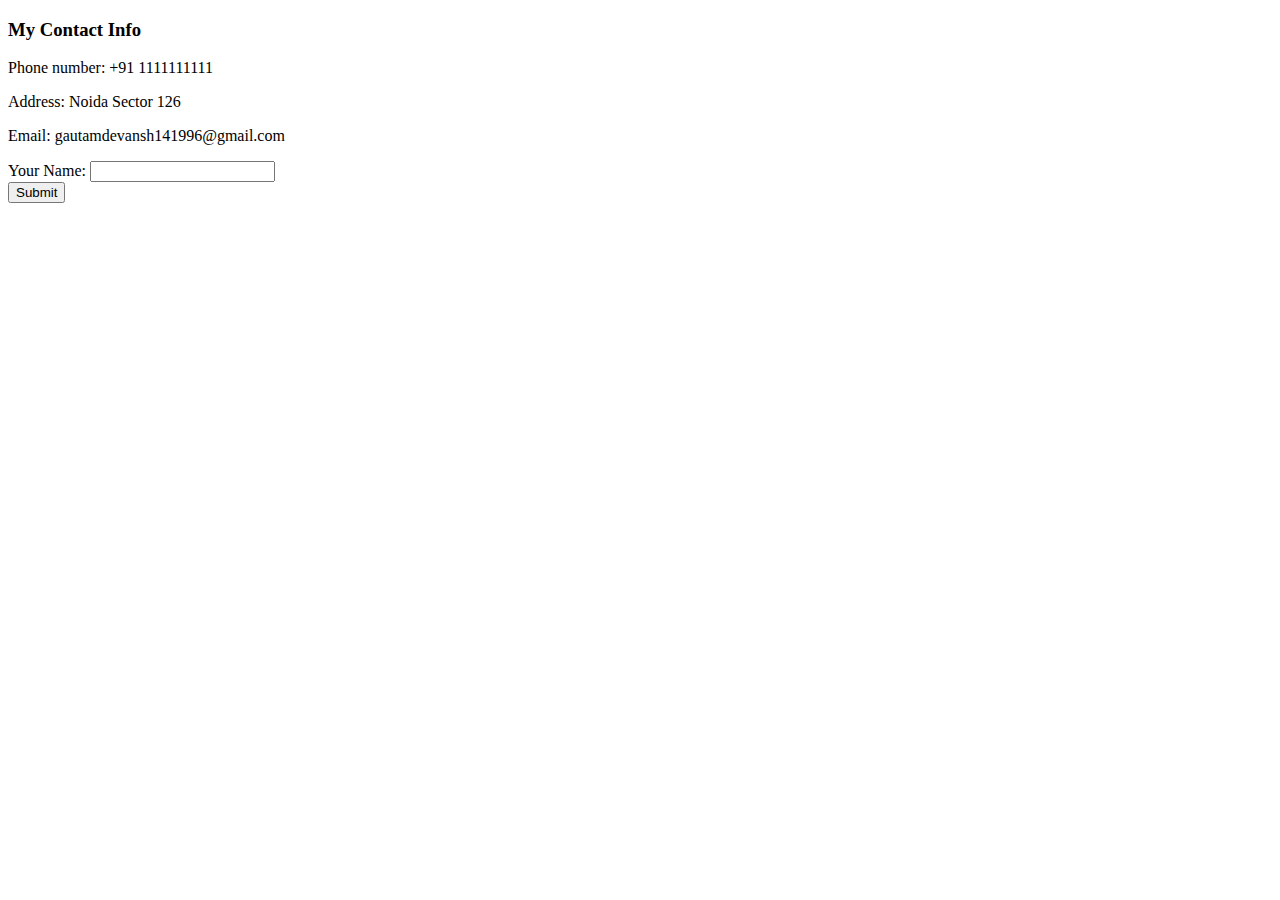
==== contact.html @ 0f7f209f "add initial cv website files" ====
<!DOCTYPE html>
<html lang="en">
<head>
    <meta charset="UTF-8">
    <meta name="viewport" content="width=device-width, initial-scale=1.0">
    <title>Document</title>
</head>
<body>
    <h3>My Contact Info </h3>
    <p>Phone number: +91 1111111111</p>
    <p>Address: Noida Sector 126</p>
    <p>Email: gautamdevansh141996@gmail.com</p>

    <form action="">
        <label> Your Name: </label>
        <input type="text"><br>
        <input type="submit">

    </form>

</body>
</html>
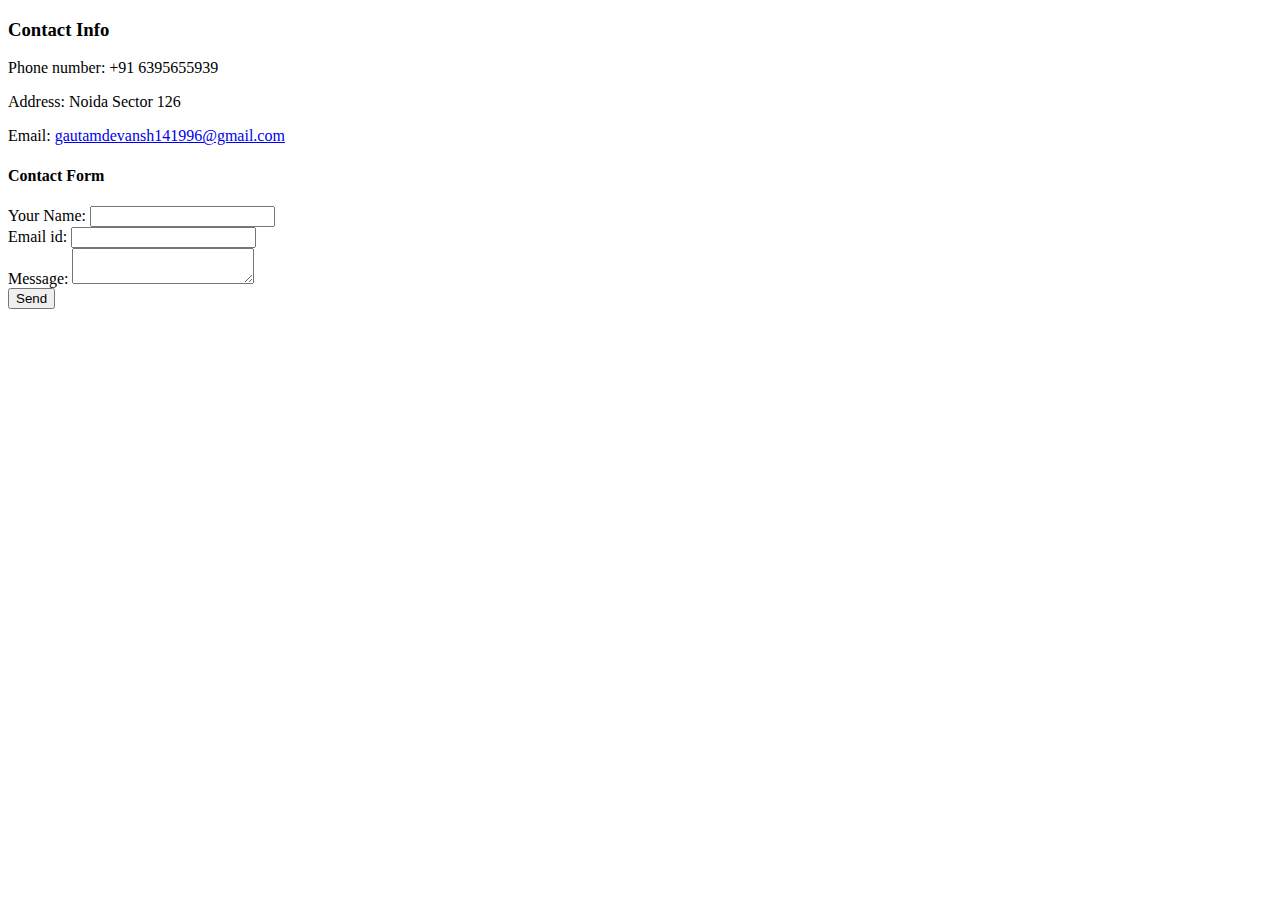
==== commit e9b99efc: "Update contact.html" ====
--- a/contact.html
+++ b/contact.html
@@ -1,22 +1,37 @@
 <!DOCTYPE html>
 <html lang="en">
+
 <head>
     <meta charset="UTF-8">
     <meta name="viewport" content="width=device-width, initial-scale=1.0">
-    <title>Document</title>
+    <title>Contact Devansh Gautam</title>
+    <link rel="stylesheet" href="styles.css">
+    <script src="scripts.js" defer></script>
 </head>
+
 <body>
-    <h3>My Contact Info </h3>
-    <p>Phone number: +91 1111111111</p>
-    <p>Address: Noida Sector 126</p>
-    <p>Email: gautamdevansh141996@gmail.com</p>
+    <header>
+        <h3>Contact Info</h3>
+    </header>
 
-    <form action="">
-        <label> Your Name: </label>
-        <input type="text"><br>
-        <input type="submit">
+    <section class="contact-info">
+        <p>Phone number: +91 6395655939</p>
+        <p>Address: Noida Sector 126</p>
+        <p>Email: <a href="mailto:gautamdevansh141996@gmail.com">gautamdevansh141996@gmail.com</a></p>
+    </section>
 
-    </form>
+    <section>
+        <h4>Contact Form</h4>
+        <form id="contactForm">
+            <label for="yourName">Your Name:</label>
+            <input id="yourName" name="yourName" type="text" required><br>
+            <label for="yourEmail">Email id:</label>
+            <input id="yourEmail" name="yourEmail" type="email" required><br>
+            <label for="yourMessage">Message:</label>
+            <textarea name="yourMessage" id="yourMessage" required></textarea><br>
+            <button type="submit">Send</button>
+        </form>
+    </section>
+</body>
 
-</body>
-</html>+</html>
